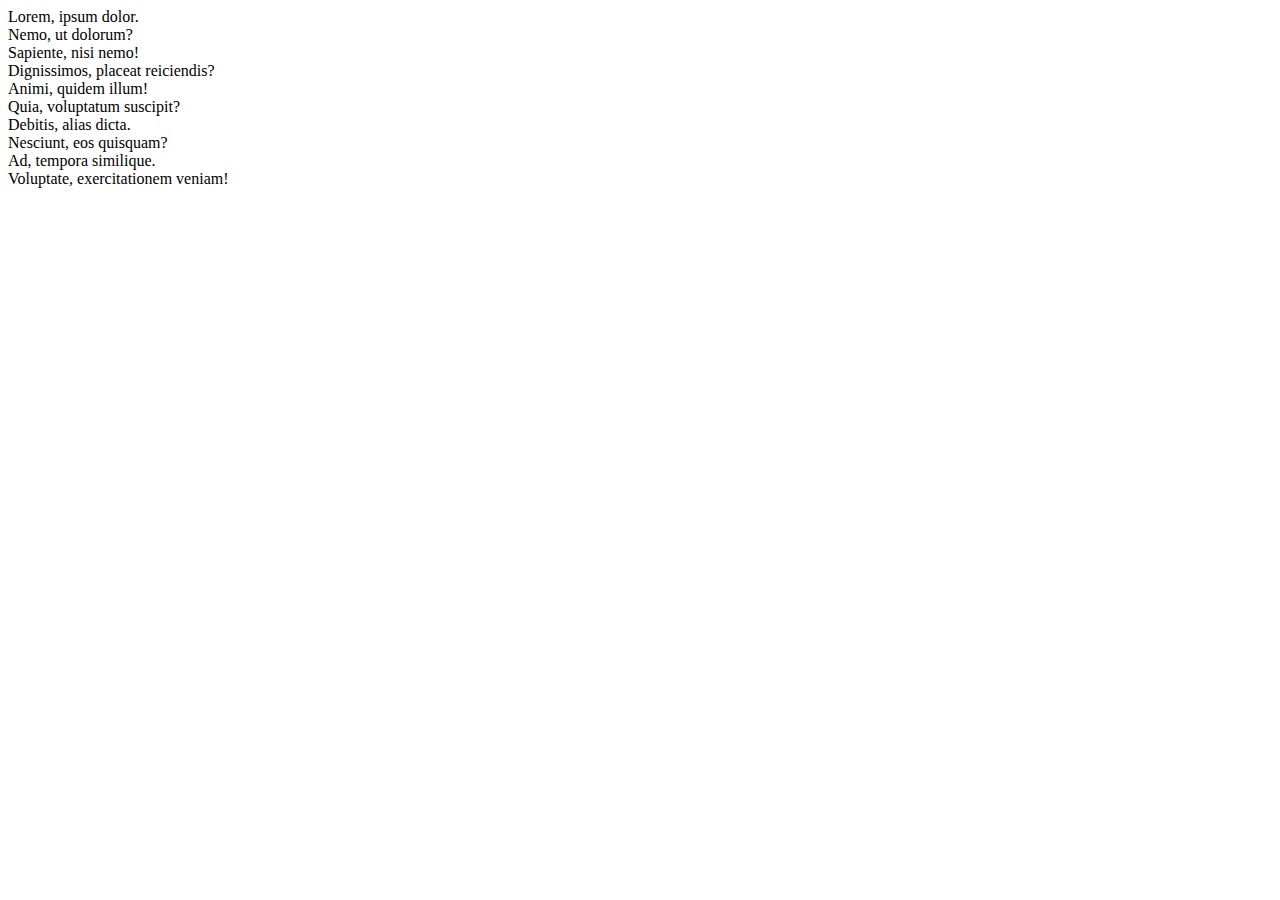
==== loginForm.html @ c7132838 "added" ====
<!DOCTYPE html>
<html lang="en">
<head>
    <meta charset="UTF-8">
    <meta http-equiv="X-UA-Compatible" content="IE=edge">
    <meta name="viewport" content="width=device-width, initial-scale=1.0">
    <title>Document</title>
</head>
<body>
    <li>Lorem, ipsum dolor.</li>
    <li>Nemo, ut dolorum?</li>
    <li>Sapiente, nisi nemo!</li>
    <li>Dignissimos, placeat reiciendis?</li>
    <li>Animi, quidem illum!</li>
    <li>Quia, voluptatum suscipit?</li>
    <li>Debitis, alias dicta.</li>
    <li>Nesciunt, eos quisquam?</li>
    <li>Ad, tempora similique.</li>
    <li>Voluptate, exercitationem veniam!</li>
</body>
</html>
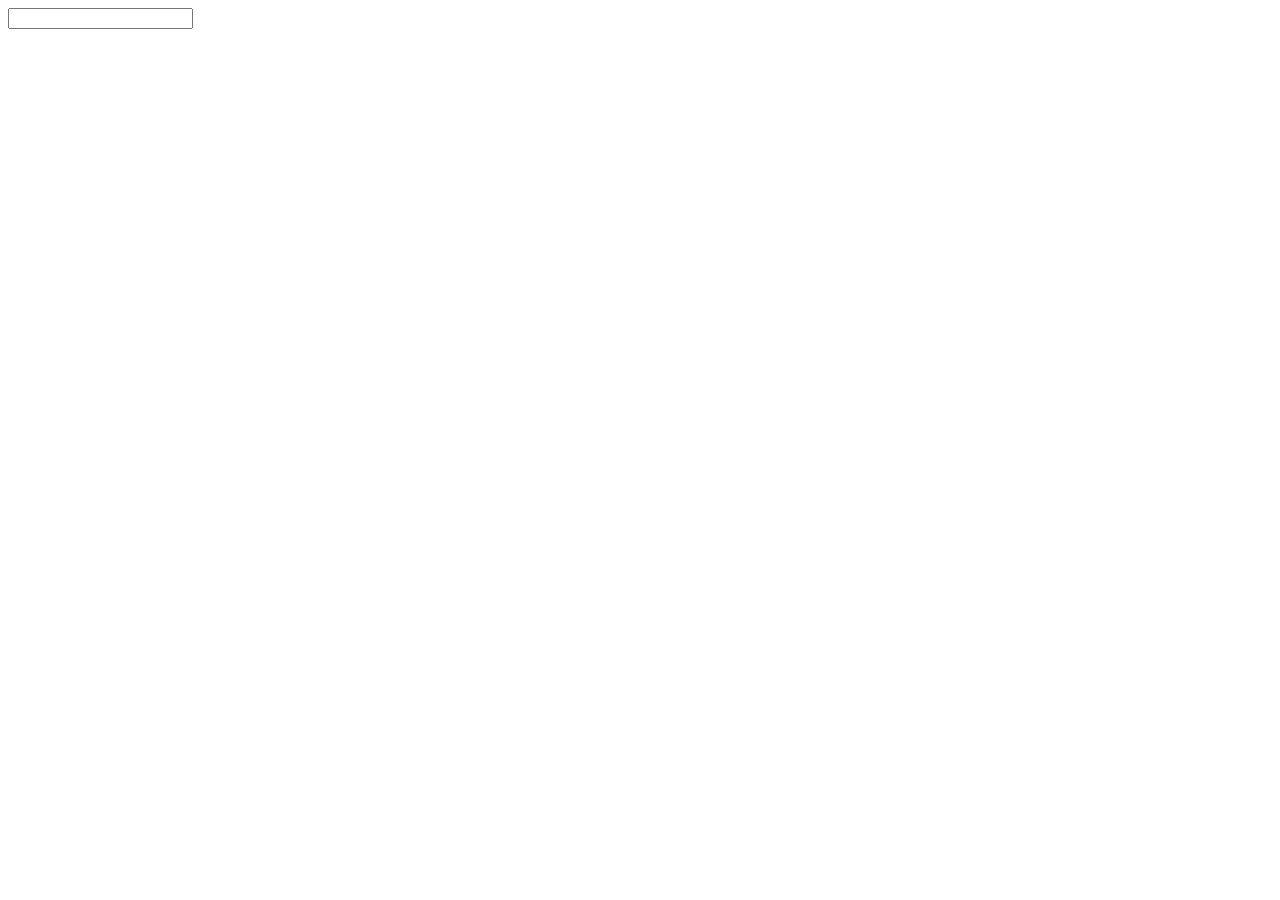
==== commit 0cac367d: "added" ====
--- a/loginForm.html
+++ b/loginForm.html
@@ -7,15 +7,7 @@
     <title>Document</title>
 </head>
 <body>
-    <li>Lorem, ipsum dolor.</li>
-    <li>Nemo, ut dolorum?</li>
-    <li>Sapiente, nisi nemo!</li>
-    <li>Dignissimos, placeat reiciendis?</li>
-    <li>Animi, quidem illum!</li>
-    <li>Quia, voluptatum suscipit?</li>
-    <li>Debitis, alias dicta.</li>
-    <li>Nesciunt, eos quisquam?</li>
-    <li>Ad, tempora similique.</li>
-    <li>Voluptate, exercitationem veniam!</li>
+    <form action=""></form>
+    <input type="Yazı Girin">
 </body>
 </html>